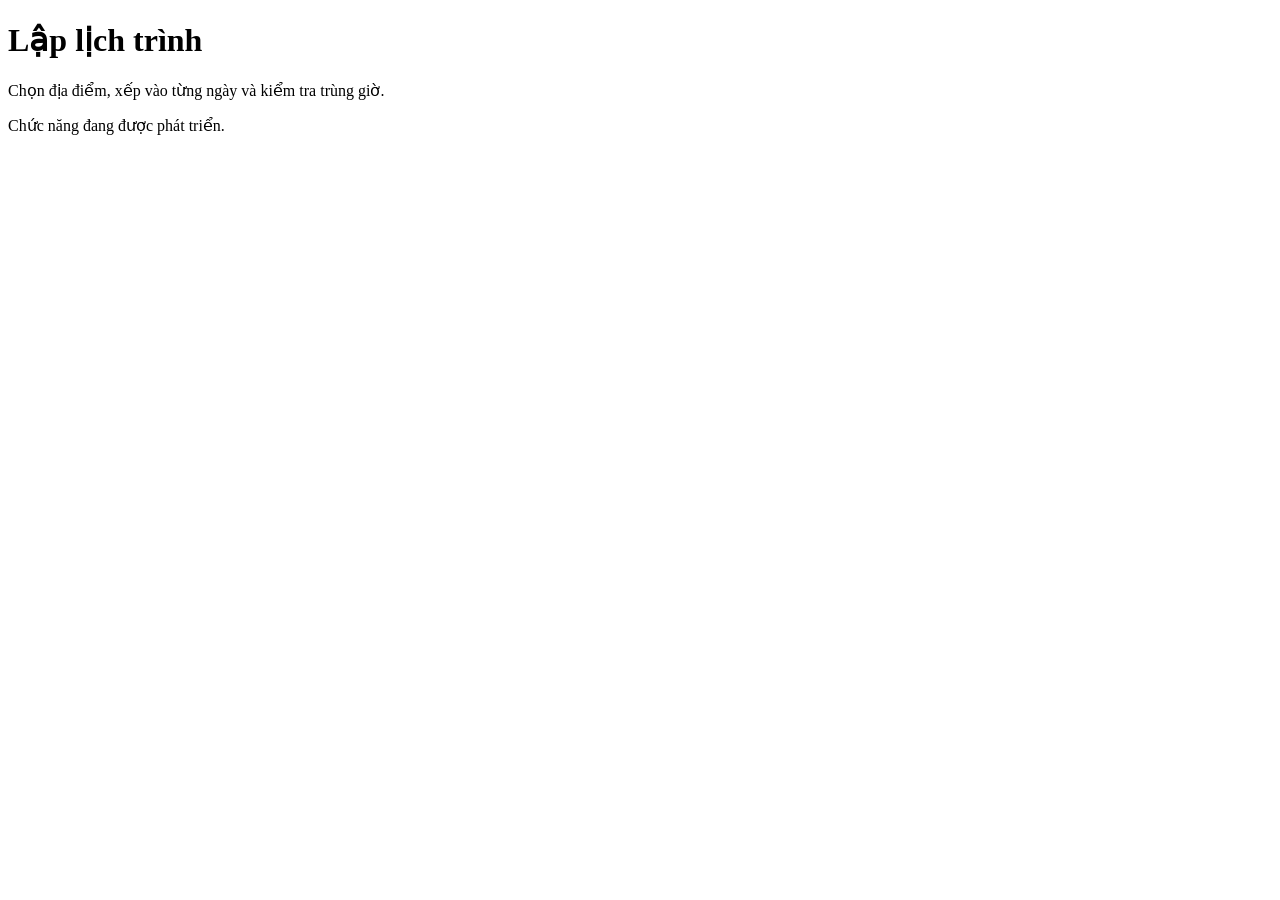
==== src/main/resources/static/itinerary.html @ 8f31e16c "Cap nhat giao dien" ====
<!DOCTYPE html>
<html lang="vi">
<head>
    <meta charset="UTF-8">
    <meta name="viewport" content="width=device-width, initial-scale=1.0">
    <title>Lập lịch trình | Sổ Tay Lịch Trình Việt Nam</title>
    <link rel="preconnect" href="https://fonts.googleapis.com">
    <link rel="preconnect" href="https://fonts.gstatic.com" crossorigin>
    <link href="https://fonts.googleapis.com/css2?family=Be+Vietnam+Pro:wght@400;500;600&family=Lora:wght@600;700&display=swap" rel="stylesheet">
    <link rel="stylesheet" href="/css/layout.css">
    <!-- B: thêm file CSS riêng của module 2 ở đây, ví dụ /css/itinerary.css -->
</head>
<body>
<div class="app-shell">
    <aside id="sidebar" class="sidebar"></aside>

    <div class="app-main">
        <header class="hero">
            <div class="container">
                <h1>Lập lịch trình</h1>
                <p>Chọn địa điểm, xếp vào từng ngày và kiểm tra trùng giờ.</p>
            </div>
        </header>

        <main class="container">
            <!-- B: viết giao diện module 2 trong thẻ main này -->
            <p class="muted">Chức năng đang được phát triển.</p>
        </main>
    </div>
</div>

<script type="module" src="/js/layout.js"></script>
<!-- B: thêm file JS riêng của module 2 ở đây, ví dụ /js/itinerary.js -->
</body>
</html>
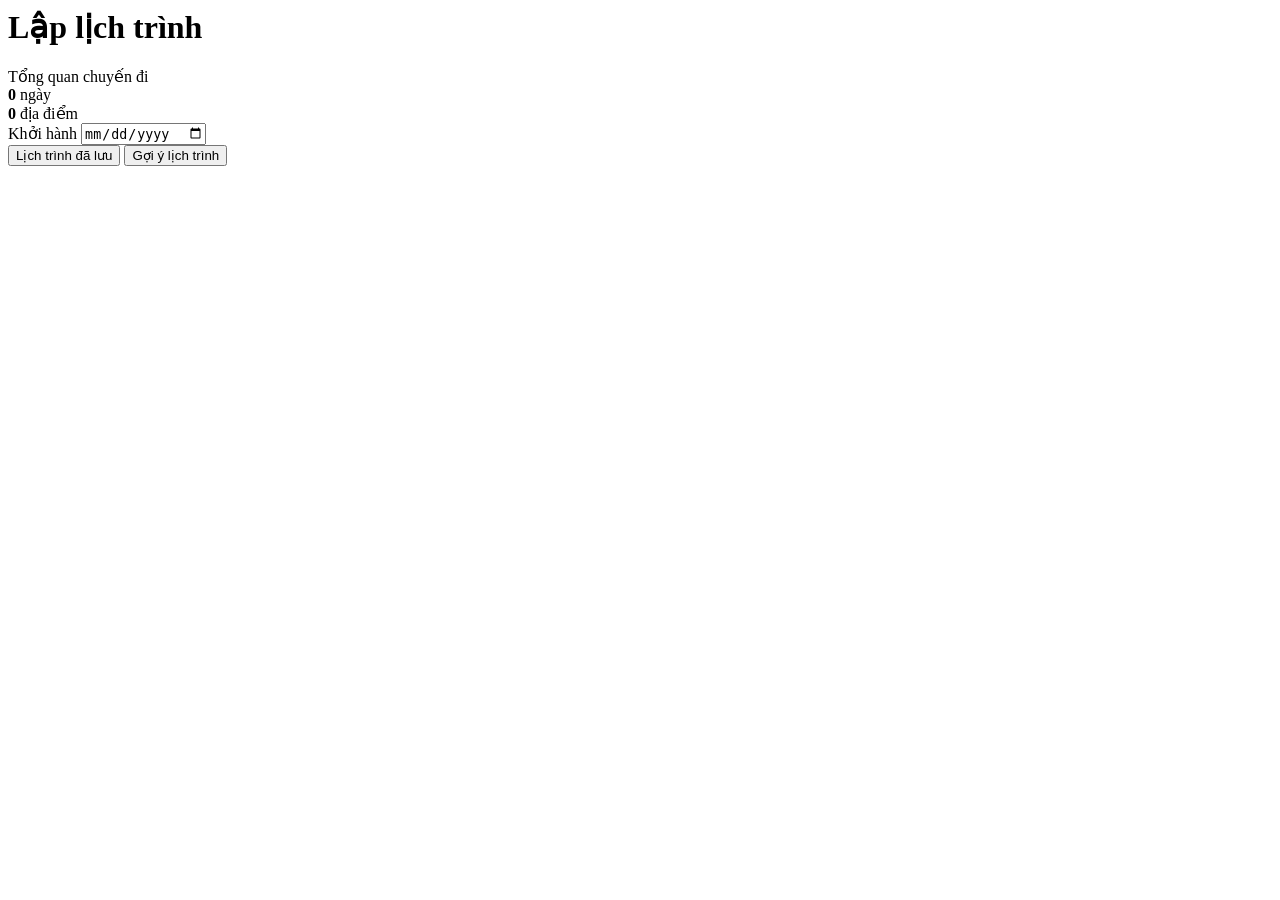
==== commit abdbc61d: "Module 2: lich trinh, giao dien, luu lich trinh, AI" ====
--- a/src/main/resources/static/itinerary.html
+++ b/src/main/resources/static/itinerary.html
@@ -1,14 +1,16 @@
+<link rel="stylesheet" href="/css/layout.css">
+<link rel="stylesheet" href="/css/itinerary.css">
 <!DOCTYPE html>
 <html lang="vi">
 <head>
     <meta charset="UTF-8">
     <meta name="viewport" content="width=device-width, initial-scale=1.0">
-    <title>Lập lịch trình | Sổ Tay Lịch Trình Việt Nam</title>
+    <title>  Lịch Trình | Sổ Tay Lịch Trình Việt Nam</title>
     <link rel="preconnect" href="https://fonts.googleapis.com">
     <link rel="preconnect" href="https://fonts.gstatic.com" crossorigin>
     <link href="https://fonts.googleapis.com/css2?family=Be+Vietnam+Pro:wght@400;500;600&family=Lora:wght@600;700&display=swap" rel="stylesheet">
     <link rel="stylesheet" href="/css/layout.css">
-    <!-- B: thêm file CSS riêng của module 2 ở đây, ví dụ /css/itinerary.css -->
+    <link rel="stylesheet" href="/css/itinerary.css">
 </head>
 <body>
 <div class="app-shell">
@@ -16,20 +18,157 @@
 
     <div class="app-main">
         <header class="hero">
-            <div class="container">
+            <div class="container sch-hero-split">
                 <h1>Lập lịch trình</h1>
-                <p>Chọn địa điểm, xếp vào từng ngày và kiểm tra trùng giờ.</p>
+                <div class="sch-overview">
+                    <div class="sch-ov-title">Tổng quan chuyến đi</div>
+                    <div class="sch-ov-stats">
+                        <div><strong id="schOvDays">0</strong> ngày</div>
+                        <div><strong id="schOvPlaces">0</strong> địa điểm</div>
+                    </div>
+                    <label class="sch-start">
+                        <span>Khởi hành</span>
+                        <input type="date" id="schStartDate">
+                    </label>
+                </div>
             </div>
         </header>
 
         <main class="container">
-            <!-- B: viết giao diện module 2 trong thẻ main này -->
-            <p class="muted">Chức năng đang được phát triển.</p>
+            <div id="schMessage" class="sch-message" hidden></div>
+
+            <div class="sch-tabsbar">
+                <div id="schTabs" class="sch-tabs"></div>
+                <button type="button" id="schOpenSaved" class="sch-ghost"> Lịch trình đã lưu</button>
+                <button type="button" id="schOpenAi" class="sch-ai"> Gợi ý lịch trình</button>
+            </div>
+            <p id="schMoveHint" class="sch-hint" hidden>Kéo các ngày để đổi vị trí, bấm "Xong" khi hoàn tất.</p>
+
+            <section id="schDaySection" hidden>
+                <div class="sch-toolbar">
+                    <h2 id="schDayTitle"></h2>
+                    <button type="button" id="schUndo" class="sch-ghost sch-icon-btn" disabled title="Hoàn tác" aria-label="Hoàn tác">
+                        <svg width="18" height="18" viewBox="0 0 24 24" fill="none" stroke="currentColor" stroke-width="2.2" stroke-linecap="round" stroke-linejoin="round"><path d="M9 14 4 9l5-5"/><path d="M4 9h10a6 6 0 0 1 0 12h-3"/></svg>
+                    </button>
+                </div>
+
+                <div class="sch-layout">
+                    <div class="sch-left">
+                        <p id="schStatus" class="sch-status"></p>
+                        <ul id="schList" class="sch-list"></ul>
+                        <button type="button" id="schOpenForm" class="sch-add-item"
+                                title="Thêm địa điểm" aria-label="Thêm địa điểm">+</button>
+                    </div>
+
+                    <aside class="sch-side">
+                        <div class="sch-panel">
+                            <h4 class="sch-side-title">Lịch trình trong ngày</h4>
+                            <div id="schTimeline" class="sch-timeline"></div>
+                        </div>
+                        <div id="schDayInfo" class="sch-dayinfo"></div>
+                    </aside>
+                </div>
+            </section>
+
+            <p id="schEmptyDays" class="sch-status" hidden>Chưa có ngày nào. Bấm dấu + để thêm ngày.</p>
         </main>
     </div>
 </div>
 
+<!-- Menu khi nhấn giữ một ngày -->
+<div id="schMenu" class="sch-menu" hidden>
+    <button type="button" id="schMenuMove">↔ Di chuyển</button>
+    <button type="button" id="schMenuDelete" class="danger">🗑 Xóa ngày</button>
+</div>
+
+<!-- Bảng thêm / chỉnh sửa địa điểm -->
+<dialog id="schDialog" class="sch-dialog">
+    <form id="schForm" class="sch-form">
+        <h3 id="schFormTitle">Thêm địa điểm</h3>
+        <label class="sch-field">
+            <span>Địa điểm</span>
+            <select id="schPlace" required></select>
+        </label>
+        <div class="sch-row">
+            <div class="sch-field">
+                <span>Giờ bắt đầu (0-24h)</span>
+                <div class="sch-wheels">
+                    <div id="schHour" class="sch-wheel"></div>
+                    <span class="sch-colon">:</span>
+                    <div id="schMinute" class="sch-wheel"></div>
+                    <div class="sch-wheel-mark"></div>
+                </div>
+            </div>
+            <label class="sch-field">
+                <span>Thời lượng (giờ)</span>
+                <input type="number" id="schDuration" min="0.5" step="0.5" value="1" required>
+            </label>
+        </div>
+        <label class="sch-field">
+            <span>Ghi chú</span>
+            <textarea id="schNote" rows="3" maxlength="500" placeholder="Ví dụ: mang áo mưa, đã đặt vé..."></textarea>
+        </label>
+        <p id="schFormError" class="sch-form-error" hidden></p>
+        <div class="sch-form-actions">
+            <button type="button" id="schCancel" class="sch-ghost">Hủy</button>
+            <button type="submit" id="schSubmit" class="sch-btn">Thêm</button>
+        </div>
+    </form>
+</dialog>
+
+<!-- Bảng chi tiết địa điểm -->
+<dialog id="schDetail" class="sch-dialog">
+    <div class="sch-form">
+        <div id="schDetailBody"></div>
+        <div class="sch-form-actions">
+            <button type="button" id="schDetailClose" class="sch-ghost">Đóng</button>
+        </div>
+    </div>
+</dialog>
+<!-- Bảng gợi ý lịch trình bằng AI -->
+<dialog id="schAiDialog" class="sch-dialog sch-dialog-wide">
+    <div class="sch-form">
+        <h3> Gợi ý lịch trình</h3>
+        <div class="sch-row">
+            <label class="sch-field">
+                <span>Thành phố</span>
+                <select id="schAiCity"><option value="">Tất cả</option></select>
+            </label>
+            <label class="sch-field">
+                <span>Số ngày (1-5)</span>
+                <input type="number" id="schAiDays" min="1" max="5" value="2">
+            </label>
+        </div>
+        <label class="sch-field">
+            <span>Mong muốn (không bắt buộc)</span>
+            <textarea id="schAiPrefs" rows="2" maxlength="300" placeholder="Ví dụ: thích ẩm thực, đi nhẹ nhàng, có trẻ nhỏ..."></textarea>
+        </label>
+        <p id="schAiStatus" class="sch-status"></p>
+        <div id="schAiResult" class="sch-ai-result"></div>
+        <div class="sch-form-actions">
+            <button type="button" id="schAiClose" class="sch-ghost">Đóng</button>
+            <button type="button" id="schAiGenerate" class="sch-btn">Tạo gợi ý</button>
+            <button type="button" id="schAiApply" class="sch-btn" hidden>Áp dụng</button>
+        </div>
+    </div>
+</dialog>
+<!-- Bảng lưu và mở lại lịch trình -->
+<dialog id="schSavedDialog" class="sch-dialog sch-dialog-wide">
+    <div class="sch-form">
+        <h3>Lịch trình đã lưu</h3>
+        <p class="sch-hint" style="margin:0">Lịch trình hiện tại luôn tự lưu. "Lưu" sẽ tạo thêm một bản có tên để mở lại sau.</p>
+        <div class="sch-save-row">
+            <input type="text" id="schSaveName" maxlength="100" placeholder="Đặt tên cho lịch trình hiện tại...">
+            <button type="button" id="schSaveBtn" class="sch-btn">Lưu</button>
+        </div>
+        <p id="schSavedStatus" class="sch-status"></p>
+        <ul id="schSavedList" class="sch-saved-list"></ul>
+        <div class="sch-form-actions">
+            <button type="button" id="schSavedClose" class="sch-ghost">Đóng</button>
+        </div>
+    </div>
+</dialog>
 <script type="module" src="/js/layout.js"></script>
-<!-- B: thêm file JS riêng của module 2 ở đây, ví dụ /js/itinerary.js -->
+<script src="/js/itinerary.js"></script>
 </body>
 </html>
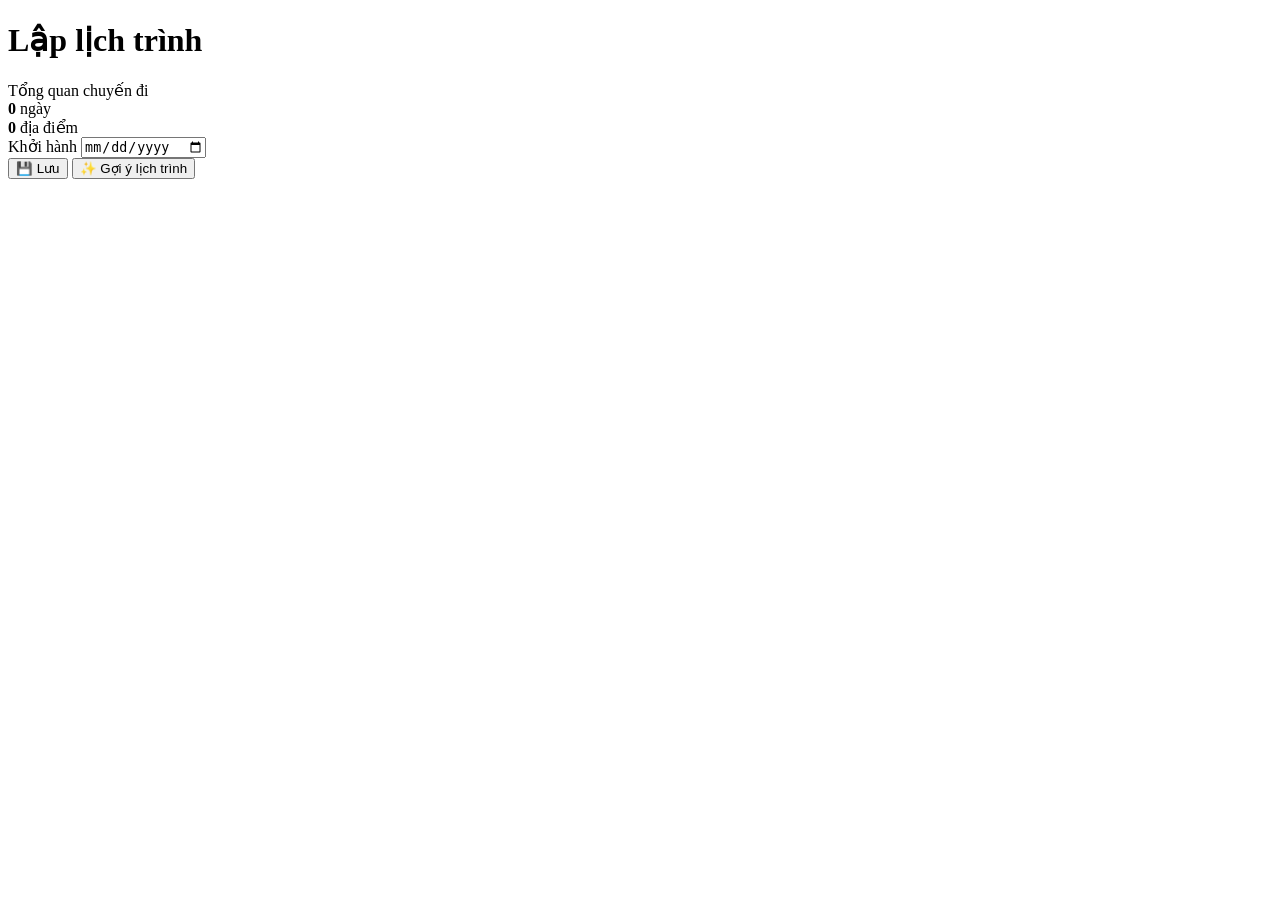
==== commit ebb5b7af: "Add files via upload" ====
--- a/src/main/resources/static/itinerary.html
+++ b/src/main/resources/static/itinerary.html
@@ -1,174 +1,182 @@
-<link rel="stylesheet" href="/css/layout.css">
-<link rel="stylesheet" href="/css/itinerary.css">
-<!DOCTYPE html>
-<html lang="vi">
-<head>
-    <meta charset="UTF-8">
-    <meta name="viewport" content="width=device-width, initial-scale=1.0">
-    <title>  Lịch Trình | Sổ Tay Lịch Trình Việt Nam</title>
-    <link rel="preconnect" href="https://fonts.googleapis.com">
-    <link rel="preconnect" href="https://fonts.gstatic.com" crossorigin>
-    <link href="https://fonts.googleapis.com/css2?family=Be+Vietnam+Pro:wght@400;500;600&family=Lora:wght@600;700&display=swap" rel="stylesheet">
-    <link rel="stylesheet" href="/css/layout.css">
-    <link rel="stylesheet" href="/css/itinerary.css">
-</head>
-<body>
-<div class="app-shell">
-    <aside id="sidebar" class="sidebar"></aside>
-
-    <div class="app-main">
-        <header class="hero">
-            <div class="container sch-hero-split">
-                <h1>Lập lịch trình</h1>
-                <div class="sch-overview">
-                    <div class="sch-ov-title">Tổng quan chuyến đi</div>
-                    <div class="sch-ov-stats">
-                        <div><strong id="schOvDays">0</strong> ngày</div>
-                        <div><strong id="schOvPlaces">0</strong> địa điểm</div>
-                    </div>
-                    <label class="sch-start">
-                        <span>Khởi hành</span>
-                        <input type="date" id="schStartDate">
-                    </label>
-                </div>
-            </div>
-        </header>
-
-        <main class="container">
-            <div id="schMessage" class="sch-message" hidden></div>
-
-            <div class="sch-tabsbar">
-                <div id="schTabs" class="sch-tabs"></div>
-                <button type="button" id="schOpenSaved" class="sch-ghost"> Lịch trình đã lưu</button>
-                <button type="button" id="schOpenAi" class="sch-ai"> Gợi ý lịch trình</button>
-            </div>
-            <p id="schMoveHint" class="sch-hint" hidden>Kéo các ngày để đổi vị trí, bấm "Xong" khi hoàn tất.</p>
-
-            <section id="schDaySection" hidden>
-                <div class="sch-toolbar">
-                    <h2 id="schDayTitle"></h2>
-                    <button type="button" id="schUndo" class="sch-ghost sch-icon-btn" disabled title="Hoàn tác" aria-label="Hoàn tác">
-                        <svg width="18" height="18" viewBox="0 0 24 24" fill="none" stroke="currentColor" stroke-width="2.2" stroke-linecap="round" stroke-linejoin="round"><path d="M9 14 4 9l5-5"/><path d="M4 9h10a6 6 0 0 1 0 12h-3"/></svg>
-                    </button>
-                </div>
-
-                <div class="sch-layout">
-                    <div class="sch-left">
-                        <p id="schStatus" class="sch-status"></p>
-                        <ul id="schList" class="sch-list"></ul>
-                        <button type="button" id="schOpenForm" class="sch-add-item"
-                                title="Thêm địa điểm" aria-label="Thêm địa điểm">+</button>
-                    </div>
-
-                    <aside class="sch-side">
-                        <div class="sch-panel">
-                            <h4 class="sch-side-title">Lịch trình trong ngày</h4>
-                            <div id="schTimeline" class="sch-timeline"></div>
-                        </div>
-                        <div id="schDayInfo" class="sch-dayinfo"></div>
-                    </aside>
-                </div>
-            </section>
-
-            <p id="schEmptyDays" class="sch-status" hidden>Chưa có ngày nào. Bấm dấu + để thêm ngày.</p>
-        </main>
-    </div>
-</div>
-
-<!-- Menu khi nhấn giữ một ngày -->
-<div id="schMenu" class="sch-menu" hidden>
-    <button type="button" id="schMenuMove">↔ Di chuyển</button>
-    <button type="button" id="schMenuDelete" class="danger">🗑 Xóa ngày</button>
-</div>
-
-<!-- Bảng thêm / chỉnh sửa địa điểm -->
-<dialog id="schDialog" class="sch-dialog">
-    <form id="schForm" class="sch-form">
-        <h3 id="schFormTitle">Thêm địa điểm</h3>
-        <label class="sch-field">
-            <span>Địa điểm</span>
-            <select id="schPlace" required></select>
-        </label>
-        <div class="sch-row">
-            <div class="sch-field">
-                <span>Giờ bắt đầu (0-24h)</span>
-                <div class="sch-wheels">
-                    <div id="schHour" class="sch-wheel"></div>
-                    <span class="sch-colon">:</span>
-                    <div id="schMinute" class="sch-wheel"></div>
-                    <div class="sch-wheel-mark"></div>
-                </div>
-            </div>
-            <label class="sch-field">
-                <span>Thời lượng (giờ)</span>
-                <input type="number" id="schDuration" min="0.5" step="0.5" value="1" required>
-            </label>
-        </div>
-        <label class="sch-field">
-            <span>Ghi chú</span>
-            <textarea id="schNote" rows="3" maxlength="500" placeholder="Ví dụ: mang áo mưa, đã đặt vé..."></textarea>
-        </label>
-        <p id="schFormError" class="sch-form-error" hidden></p>
-        <div class="sch-form-actions">
-            <button type="button" id="schCancel" class="sch-ghost">Hủy</button>
-            <button type="submit" id="schSubmit" class="sch-btn">Thêm</button>
-        </div>
-    </form>
-</dialog>
-
-<!-- Bảng chi tiết địa điểm -->
-<dialog id="schDetail" class="sch-dialog">
-    <div class="sch-form">
-        <div id="schDetailBody"></div>
-        <div class="sch-form-actions">
-            <button type="button" id="schDetailClose" class="sch-ghost">Đóng</button>
-        </div>
-    </div>
-</dialog>
-<!-- Bảng gợi ý lịch trình bằng AI -->
-<dialog id="schAiDialog" class="sch-dialog sch-dialog-wide">
-    <div class="sch-form">
-        <h3> Gợi ý lịch trình</h3>
-        <div class="sch-row">
-            <label class="sch-field">
-                <span>Thành phố</span>
-                <select id="schAiCity"><option value="">Tất cả</option></select>
-            </label>
-            <label class="sch-field">
-                <span>Số ngày (1-5)</span>
-                <input type="number" id="schAiDays" min="1" max="5" value="2">
-            </label>
-        </div>
-        <label class="sch-field">
-            <span>Mong muốn (không bắt buộc)</span>
-            <textarea id="schAiPrefs" rows="2" maxlength="300" placeholder="Ví dụ: thích ẩm thực, đi nhẹ nhàng, có trẻ nhỏ..."></textarea>
-        </label>
-        <p id="schAiStatus" class="sch-status"></p>
-        <div id="schAiResult" class="sch-ai-result"></div>
-        <div class="sch-form-actions">
-            <button type="button" id="schAiClose" class="sch-ghost">Đóng</button>
-            <button type="button" id="schAiGenerate" class="sch-btn">Tạo gợi ý</button>
-            <button type="button" id="schAiApply" class="sch-btn" hidden>Áp dụng</button>
-        </div>
-    </div>
-</dialog>
-<!-- Bảng lưu và mở lại lịch trình -->
-<dialog id="schSavedDialog" class="sch-dialog sch-dialog-wide">
-    <div class="sch-form">
-        <h3>Lịch trình đã lưu</h3>
-        <p class="sch-hint" style="margin:0">Lịch trình hiện tại luôn tự lưu. "Lưu" sẽ tạo thêm một bản có tên để mở lại sau.</p>
-        <div class="sch-save-row">
-            <input type="text" id="schSaveName" maxlength="100" placeholder="Đặt tên cho lịch trình hiện tại...">
-            <button type="button" id="schSaveBtn" class="sch-btn">Lưu</button>
-        </div>
-        <p id="schSavedStatus" class="sch-status"></p>
-        <ul id="schSavedList" class="sch-saved-list"></ul>
-        <div class="sch-form-actions">
-            <button type="button" id="schSavedClose" class="sch-ghost">Đóng</button>
-        </div>
-    </div>
-</dialog>
-<script type="module" src="/js/layout.js"></script>
-<script src="/js/itinerary.js"></script>
-</body>
+<!DOCTYPE html>
+<html lang="vi">
+<head>
+    <meta charset="UTF-8">
+    <meta name="viewport" content="width=device-width, initial-scale=1.0">
+    <title> Lập Lịch Trình | Sổ Tay Lịch Trình Việt Nam</title>
+    <link rel="preconnect" href="https://fonts.googleapis.com">
+    <link rel="preconnect" href="https://fonts.gstatic.com" crossorigin>
+    <link href="https://fonts.googleapis.com/css2?family=Be+Vietnam+Pro:wght@400;500;600&family=Lora:wght@600;700&display=swap" rel="stylesheet">
+    <link rel="stylesheet" href="/css/layout.css">
+    <link rel="stylesheet" href="/css/itinerary.css">
+</head>
+<body>
+<div class="app-shell">
+    <aside id="sidebar" class="sidebar"></aside>
+
+    <div class="app-main">
+        <header class="hero">
+            <div class="container sch-hero-split">
+                <h1>Lập lịch trình</h1>
+                <div class="sch-overview">
+                    <div class="sch-ov-title">Tổng quan chuyến đi</div>
+                    <div class="sch-ov-stats">
+                        <div><strong id="schOvDays">0</strong> ngày</div>
+                        <div><strong id="schOvPlaces">0</strong> địa điểm</div>
+                    </div>
+                    <label class="sch-start">
+                        <span>Khởi hành</span>
+                        <input type="date" id="schStartDate">
+                    </label>
+                </div>
+            </div>
+        </header>
+
+        <main class="container">
+            <div id="schMessage" class="sch-message" hidden></div>
+
+            <div class="sch-tabsbar">
+                <div id="schTabs" class="sch-tabs"></div>
+                <div class="sch-topbtns">
+                    <button type="button" id="schSave" class="sch-ghost">💾 Lưu</button>
+                    <button type="button" id="schOpenAi" class="sch-ai">✨ Gợi ý lịch trình</button>
+                </div>
+            </div>
+            <p id="schEditingNote" class="sch-hint" hidden></p>
+            <p id="schMoveHint" class="sch-hint" hidden>Kéo các ngày để đổi vị trí, bấm "Xong" khi hoàn tất.</p>
+            <section id="schDaySection" hidden>
+                <div class="sch-toolbar">
+                    <h2 id="schDayTitle"></h2>
+                    <button type="button" id="schUndo" class="sch-ghost sch-icon-btn" disabled title="Hoàn tác" aria-label="Hoàn tác">
+                        <svg width="18" height="18" viewBox="0 0 24 24" fill="none" stroke="currentColor" stroke-width="2.2" stroke-linecap="round" stroke-linejoin="round"><path d="M9 14 4 9l5-5"/><path d="M4 9h10a6 6 0 0 1 0 12h-3"/></svg>
+                    </button>
+                </div>
+
+                <div class="sch-layout">
+                    <div class="sch-left">
+                        <p id="schStatus" class="sch-status"></p>
+                        <ul id="schList" class="sch-list"></ul>
+                        <button type="button" id="schOpenForm" class="sch-add-item"
+                                title="Thêm địa điểm" aria-label="Thêm địa điểm">+</button>
+                    </div>
+
+                    <aside class="sch-side">
+                        <div class="sch-panel">
+                            <h4 class="sch-side-title">Lịch trình trong ngày</h4>
+                            <div id="schTimeline" class="sch-timeline"></div>
+                        </div>
+                        <div id="schDayInfo" class="sch-dayinfo"></div>
+                    </aside>
+                </div>
+            </section>
+
+            <p id="schEmptyDays" class="sch-status" hidden>Chưa có ngày nào. Bấm dấu + để thêm ngày.</p>
+        </main>
+    </div>
+</div>
+
+<!-- Menu khi nhấn giữ một ngày -->
+<div id="schMenu" class="sch-menu" hidden>
+    <button type="button" id="schMenuMove">↔ Di chuyển</button>
+    <button type="button" id="schMenuDelete" class="danger">🗑 Xóa ngày</button>
+</div>
+
+<!-- Bảng thêm / chỉnh sửa địa điểm -->
+<dialog id="schDialog" class="sch-dialog">
+    <form id="schForm" class="sch-form">
+        <h3 id="schFormTitle">Thêm địa điểm</h3>
+        <label class="sch-field">
+            <span>Địa điểm</span>
+            <select id="schPlace" required></select>
+        </label>
+        <div class="sch-row">
+            <div class="sch-field">
+                <span>Giờ bắt đầu (0-24h)</span>
+                <div class="sch-wheels">
+                    <div id="schHour" class="sch-wheel"></div>
+                    <span class="sch-colon">:</span>
+                    <div id="schMinute" class="sch-wheel"></div>
+                    <div class="sch-wheel-mark"></div>
+                </div>
+            </div>
+            <label class="sch-field">
+                <span>Thời lượng (giờ)</span>
+                <input type="number" id="schDuration" min="0.5" step="0.5" value="1" required>
+            </label>
+        </div>
+        <label class="sch-field">
+            <span>Ghi chú</span>
+            <textarea id="schNote" rows="3" maxlength="500" placeholder="Ví dụ: mang áo mưa, đã đặt vé..."></textarea>
+        </label>
+        <p id="schFormError" class="sch-form-error" hidden></p>
+        <div class="sch-form-actions">
+            <button type="button" id="schCancel" class="sch-ghost">Hủy</button>
+            <button type="submit" id="schSubmit" class="sch-btn">Thêm</button>
+        </div>
+    </form>
+</dialog>
+<!-- Bảng chi tiết địa điểm -->
+<dialog id="schDetail" class="sch-dialog">
+    <div class="sch-form">
+        <div id="schDetailBody"></div>
+        <div class="sch-form-actions">
+            <button type="button" id="schDetailClose" class="sch-ghost">Đóng</button>
+        </div>
+    </div>
+</dialog>
+<!-- Bảng gợi ý lịch trình bằng AI -->
+<dialog id="schAiDialog" class="sch-dialog sch-dialog-wide">
+    <div class="sch-form">
+        <h3>✨ Gợi ý lịch trình</h3>
+        <div class="sch-row">
+            <div class="sch-field">
+                <span>Địa điểm</span>
+                <div id="schAiPick" class="sch-pick">
+                    <button type="button" id="schAiPickBtn" class="sch-pick-btn"></button>
+                    <div id="schAiPickPanel" class="sch-pick-panel" hidden></div>
+                </div>
+            </div>
+            <label class="sch-field">
+                <span>Số ngày (1-5)</span>
+                <input type="number" id="schAiDays" min="1" max="5" value="2">
+            </label>
+        </div>
+        <label class="sch-field">
+            <span>Mong muốn (không bắt buộc)</span>
+            <textarea id="schAiPrefs" rows="2" maxlength="300" placeholder="Ví dụ: thích ẩm thực, đi nhẹ nhàng, có trẻ nhỏ..."></textarea>
+        </label>
+        <p id="schAiStatus" class="sch-status"></p>
+        <div id="schAiResult" class="sch-ai-result"></div>
+        <div class="sch-form-actions">
+            <button type="button" id="schAiClose" class="sch-ghost">Đóng</button>
+            <button type="button" id="schAiGenerate" class="sch-btn">Tạo gợi ý</button>
+            <button type="button" id="schAiApply" class="sch-btn" hidden>Áp dụng</button>
+        </div>
+    </div>
+</dialog>
+<!-- Bảng lưu lịch trình -->
+<dialog id="schSaveDialog" class="sch-dialog">
+    <div class="sch-form">
+        <h3 id="schSaveTitle">Lưu lịch trình</h3>
+        <p id="schSaveHint" class="sch-hint" style="margin:0" hidden></p>
+        <label class="sch-field">
+            <span>Tên lịch trình</span>
+            <input type="text" id="schSaveName" maxlength="100" placeholder="Ví dụ: Chuyến Hà Nội 3 ngày">
+        </label>
+        <p id="schSaveError" class="sch-form-error" hidden></p>
+        <div class="sch-form-actions">
+            <button type="button" id="schSaveCancel" class="sch-ghost">Hủy</button>
+            <button type="button" id="schSaveAsNew" class="sch-ghost" hidden>Lưu thành bản mới</button>
+            <button type="button" id="schSaveConfirm" class="sch-btn">Lưu</button>
+        </div>
+    </div>
+</dialog>
+<!-- Menu chọn phương tiện giữa hai địa điểm -->
+<div id="schTransportMenu" class="sch-menu sch-transport-menu" hidden>
+    <div id="schTransportInfo" class="sch-transport-info"></div>
+    <div id="schTransportOptions"></div>
+</div>
+<script type="module" src="/js/layout.js"></script>
+<script src="/js/itinerary.js"></script>
+</body>
 </html>
